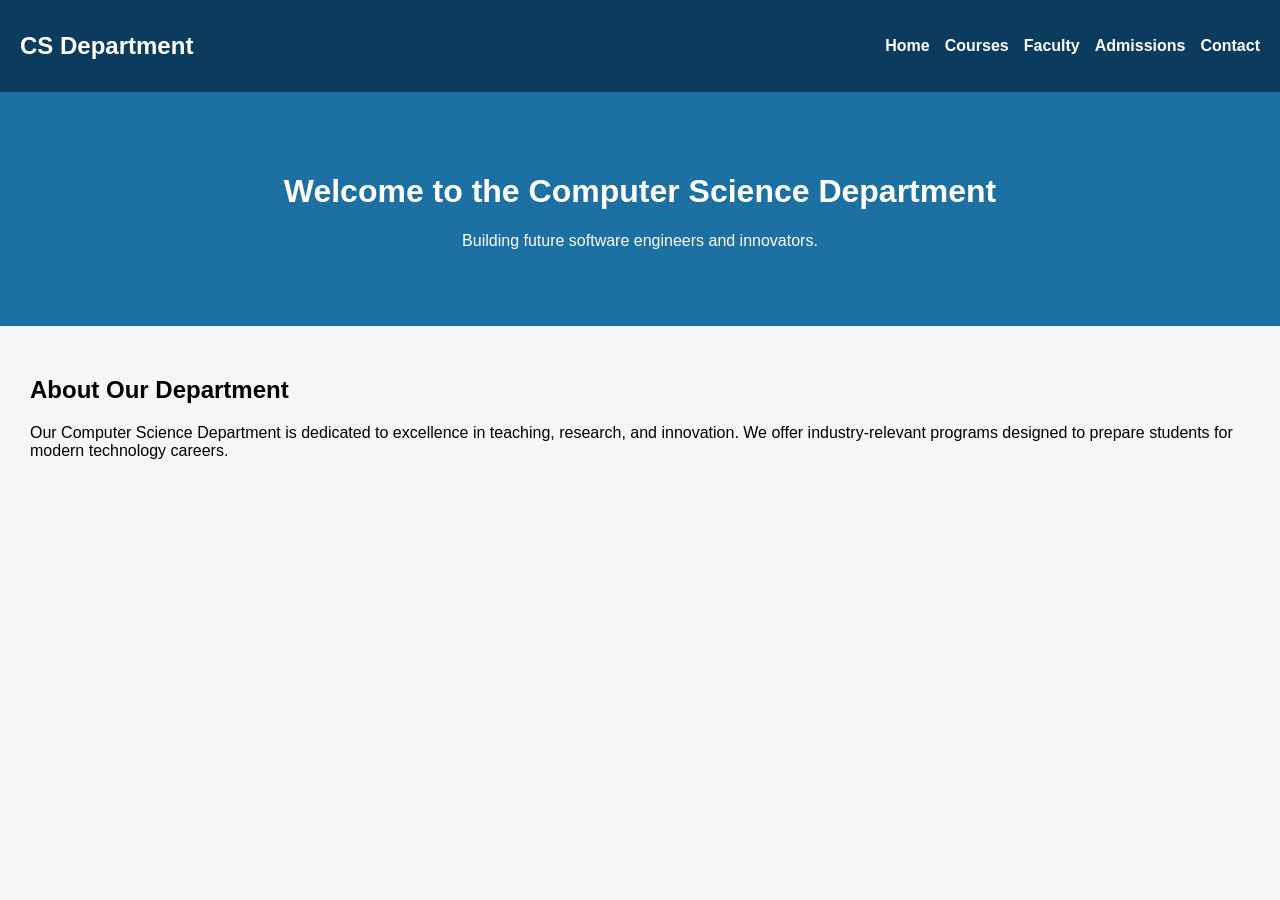
==== index.html @ 66db8d8f "Move all files from website/ to root directory Co-authored-by: alira-xk <196071598+alira-xk@users.no" ====
<!DOCTYPE html>
<html lang="en">
<head>
  <meta charset="UTF-8" />
  <title>Computer Science Department</title>
  <link rel="stylesheet" href="css/style.css">
</head>
<body>

  <nav class="navbar">
    <h2 class="logo">CS Department</h2>
    <ul>
      <li><a href="index.html">Home</a></li>
      <li><a href="courses.html">Courses</a></li>
      <li><a href="faculty.html">Faculty</a></li>
      <li><a href="admissions.html">Admissions</a></li>
      <li><a href="contact.html">Contact</a></li>
    </ul>
  </nav>

  <header class="hero">
    <h1>Welcome to the Computer Science Department</h1>
    <p>Building future software engineers and innovators.</p>
  </header>

  <section class="content">
    <h2>About Our Department</h2>
    <p>
      Our Computer Science Department is dedicated to excellence in teaching,
      research, and innovation. We offer industry-relevant programs designed to
      prepare students for modern technology careers.
    </p>
  </section>

</body>
</html>
---- css/style.css ----
body {
  margin: 0;
  font-family: Arial, sans-serif;
  background-color: #f4f6f8;
}

.navbar {
  background: #0b3c5d;
  color: white;
  padding: 12px 20px;
  display: flex;
  justify-content: space-between;
  align-items: center;
}

.navbar ul {
  list-style: none;
  display: flex;
  gap: 15px;
  margin: 0;
}

.navbar a {
  color: white;
  text-decoration: none;
  font-weight: bold;
}

.navbar a:hover {
  text-decoration: underline;
}

.hero {
  background: #1d70a2;
  color: white;
  padding: 60px 20px;
  text-align: center;
}

.content {
  padding: 30px;
}
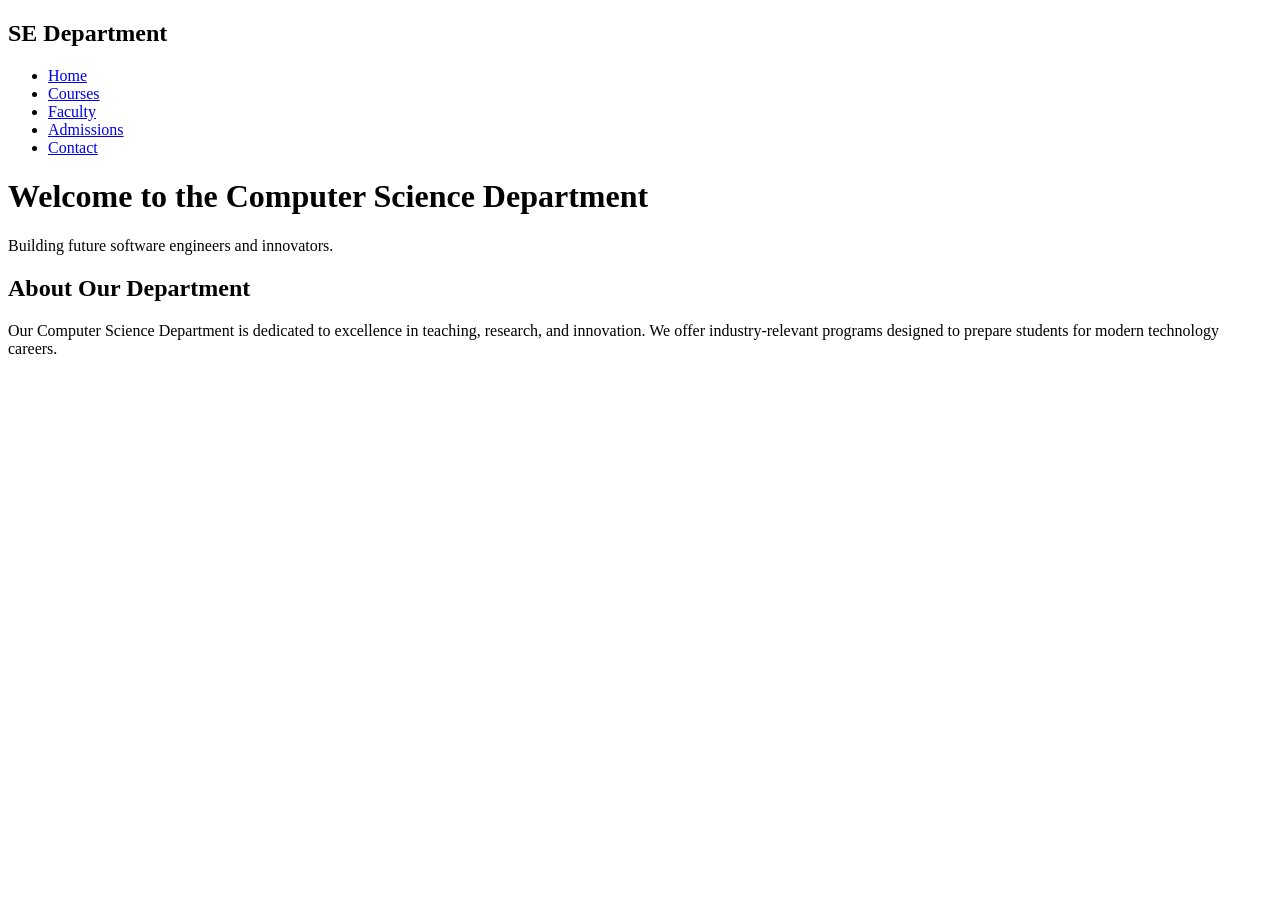
==== commit c7e1cf71: "updated index.html file" ====
--- a/index.html
+++ b/index.html
@@ -8,7 +8,7 @@
 <body>
 
   <nav class="navbar">
-    <h2 class="logo">CS Department</h2>
+    <h2 class="logo">SE Department</h2>
     <ul>
       <li><a href="index.html">Home</a></li>
       <li><a href="courses.html">Courses</a></li>
